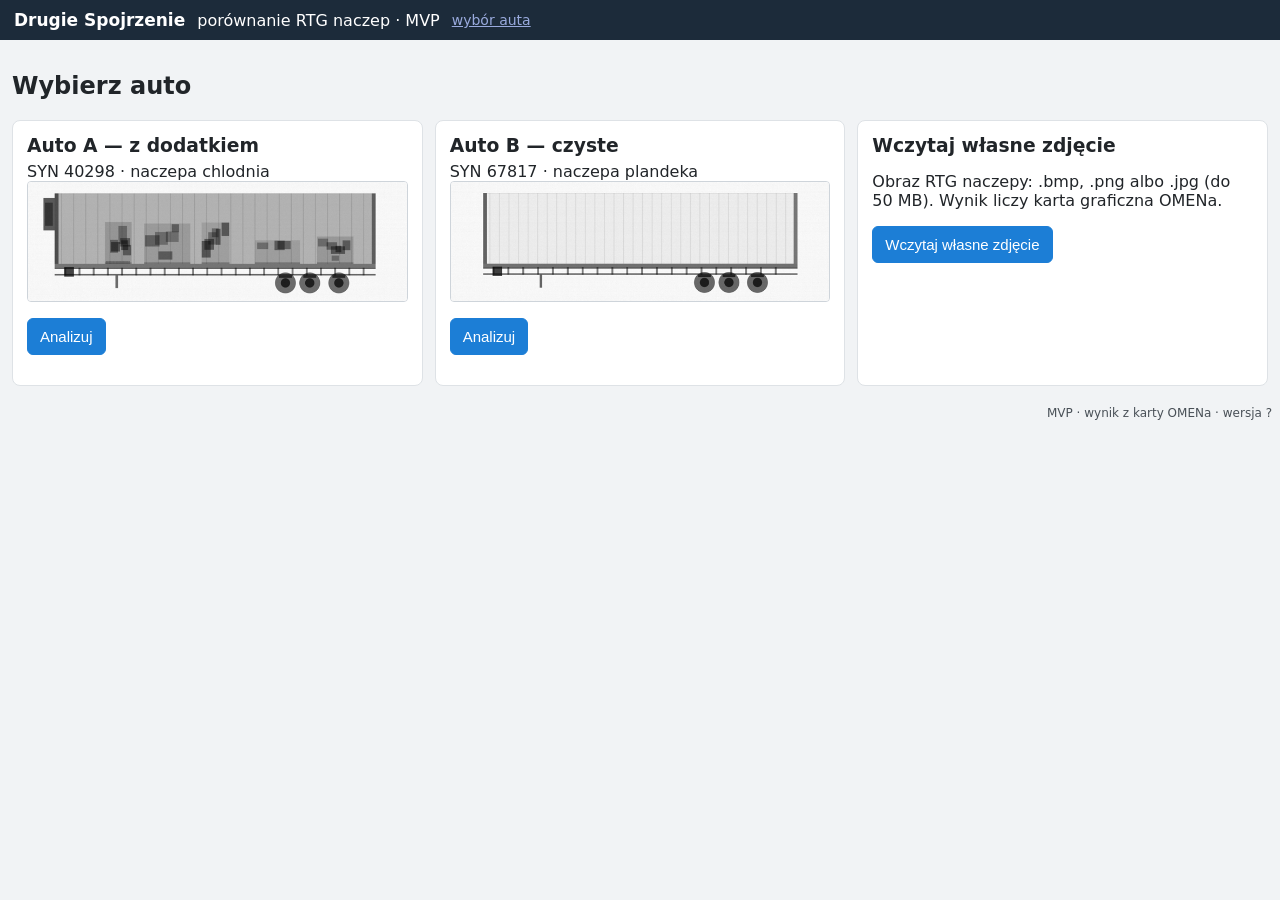
==== app/public/index.html @ ee197118 "MVP: usługa na karcie OMENa (rtg.usluga, rtg.silnik), aplikacja E1–E4 (app/), tryb partiami, tryb aw" ====
<!doctype html><html lang="pl"><head><meta charset="utf-8"><meta name="viewport" content="width=device-width,initial-scale=1">
<title>Drugie Spojrzenie — MVP</title>
<style>
*{box-sizing:border-box}body{margin:0;font-family:system-ui,sans-serif;background:#f1f3f5;color:#212529}
header{background:#1c2b3a;color:#fff;padding:10px 14px;display:flex;gap:12px;align-items:center;flex-wrap:wrap}
header b{font-size:17px}header a{color:#9ad;font-size:14px}main{padding:12px;max-width:1500px;margin:auto}
button{font-size:15px;padding:9px 12px;border:1px solid #adb5bd;border-radius:6px;background:#fff;cursor:pointer;color:#212529}
.auta{display:grid;grid-template-columns:repeat(auto-fit,minmax(260px,1fr));gap:12px}
.karta{background:#fff;border:1px solid #dee2e6;border-radius:8px;padding:14px}.karta h3{margin:0 0 6px}
.towar{display:flex;gap:6px;overflow-x:auto;padding:4px 0 8px;align-items:center}.towar span{white-space:nowrap;font-weight:600;font-size:14px}
.towar button{white-space:nowrap;font-size:14px;padding:7px 10px}.towar .akt{background:#1c2b3a;color:#fff;border-color:#1c2b3a}
.niepewny{background:#fff3bf;border:1px solid #fcc419;padding:8px 12px;border-radius:6px;margin:6px 0;font-weight:600}
.awaria{background:#ffe3e3;border:1px solid #ffa8a8;padding:8px 12px;border-radius:6px;margin:6px 0}
.uklad{display:grid;grid-template-columns:1fr 360px;gap:12px}@media(max-width:900px){.uklad{grid-template-columns:1fr}}
.obrazy{display:grid;grid-template-columns:1fr;gap:8px}
.obrazy small{color:#495057}.rtg{width:100%;height:auto;display:block;background:#e9ecef;border:1px solid #ced4da;border-radius:4px}
.lista{background:#fff;border:1px solid #dee2e6;border-radius:8px;padding:10px;max-height:calc(100vh - 140px);overflow:auto}.lista h3{margin:0 0 8px;font-size:16px}
.poz{border:1px solid #dee2e6;border-radius:6px;padding:8px;margin-bottom:8px;cursor:pointer}.poz.akt{border:2px solid #e03131}
.poz .g{display:flex;justify-content:space-between;gap:6px;font-weight:600}
.dopisek{font-size:13px;background:#e7f5ff;color:#1864ab;padding:3px 6px;border-radius:4px;margin-top:4px;display:inline-block}
.przyc{display:flex;gap:6px;margin-top:6px}.przyc button{flex:1;font-size:14px;padding:7px}
.kontrola{background:#1c7ed6;color:#fff;border-color:#1c7ed6}.dec{font-size:13px;margin-top:4px;font-weight:600}
.dec.k{color:#2b8a3e}.dec.o{color:#343a40}
.ocena{padding:1px 6px;border-radius:4px}.ocena.wys{color:#fff;background:#e03131}.ocena.sre{color:#fff;background:#d9480f}.ocena.nis{color:#5c3c00;background:#ffd43b}
.dalsze{border:1px solid #fcc419;cursor:pointer;background:#fff3bf;padding:6px 8px;border-radius:4px;font-weight:600;font-size:14px}
.brak{background:#d3f9d8;border:1px solid #8ce99a;padding:14px;border-radius:6px}
.okno{position:fixed;inset:0;background:#0008;display:flex;align-items:center;justify-content:center;padding:12px}
.okno .karta{max-width:420px;width:100%}.okno .karta button{display:block;width:100%;margin:6px 0;text-align:left}
table{border-collapse:collapse;width:100%;background:#fff}td,th{border:1px solid #dee2e6;padding:6px 8px;text-align:left;font-size:14px}
.poz.zat{border-color:#2f9e44;background:#ebfbee}.poz.odr{border-color:#868e96;background:#f1f3f5;color:#212529}.poz.akt.zat{border:2px solid #2f9e44}.poz.akt.odr{border:2px solid #495057}
.wygaszone{font-size:14px;background:#f1f3f5;border:1px dashed #adb5bd;padding:5px 8px;border-radius:4px;margin-bottom:8px}.wygaszone small{color:#495057}
button[disabled]{opacity:.5;cursor:not-allowed}.lista h3 .dalsze{font-size:13px;margin-left:6px}.stopka{font-size:12px;color:#495057;text-align:right;padding:8px}
.brakuje{font-size:14px;color:#212529;margin-top:6px}.laduje{padding:40px;text-align:center;font-size:18px}
</style></head><body><div id="app"></div><script>
// MVP: wynik z usługi na karcie OMENa (/api/*). Ekrany wg makiety R3 + P40–P44. Udawanych danych tu nie ma;
// tryb awaryjny pokazuje ZAPISANY prawdziwy wynik aut pokazu (public/zapis/), gdy usługa nie odpowiada (pre-mortem).
const TOWARY=[["drobnica","drobnica na paletach"],["plyny","płyny w beczkach"],["sypkie","materiały sypkie"],["maszyny","maszyny"],["meble","meble/AGD"],["pusta","pusta naczepa"],["nie_wiem","nie wiem (zaznaczamy wszystko)"]];
const POWODY=["element konstrukcji","zwykły ładunek","zakłócenie obrazu","inne"];
const POKRYCIE=0.5; // P44 B: miejsce „zostaje”, gdy IoU konturu z wcześniejszym ≥ 0,5 (docs/decyzje.md)
let S={ekran:"E1",auto:null,w:null,towar:"nie_wiem",wyb:null,dec:{},odrzuc:null,plikNazwa:null,awaryjny:false,laduje:null,blad:null,rozwin:false};
let WERSJA="?",AUTA={A:{nazwa:"Auto A — z dodatkiem"},B:{nazwa:"Auto B — czyste"}};
const esc=s=>String(s).replace(/[&<>"]/g,c=>({"&":"&amp;","<":"&lt;",">":"&gt;",'"':"&quot;"}[c]));
const pct=x=>Math.round(x*100)+"%";
const kolPew=o=>o>=.8?"wys":o>=.5?"sre":"nis"; // P37
const tnazwa=k=>TOWARY.find(t=>t[0]===k)[1];
const M=()=>S.w?S.w.miejsca:[];
const widoczne=(t=S.towar)=>M().filter(x=>!x.gasi.includes(t)).sort((p,q)=>q.ocena-p.ocena);
const zgaszone=()=>M().filter(x=>x.gasi.includes(S.towar)); // P29, P34, P40 (gasi liczy usługa tylko we wnętrzu ładunku)
const lPok=()=>S.rozwin?widoczne():widoczne().slice(0,5);
function brakuje(){const v=widoczne();const b=v.filter(x=>!S.dec[x.id]);return {n:b.length,m:b.filter(x=>v.indexOf(x)>=5).length};}
function iou(a,b){const ix=Math.max(0,Math.min(a.x+a.w,b.x+b.w)-Math.max(a.x,b.x)),iy=Math.max(0,Math.min(a.y+a.h,b.y+b.h)-Math.max(a.y,b.y));const i=ix*iy;return i/(a.w*a.h+b.w*b.h-i);}
function src(kind){if(!S.w)return"";if(S.awaryjny)return kind==="wz"?`zapis/wz_${S.w.typ}.png`:`zapis/${S.auto}.png`;return "api"+(kind==="wz"?S.w.wzorzec_png:S.w.podglad);}
function svg(wzorzec){const [W,H]=S.w.rozmiar,fs=W/55,mn=W/110;
 let s=`<svg viewBox="0 0 ${W} ${H}" class="rtg" xmlns="http://www.w3.org/2000/svg"><image href="${src(wzorzec?"wz":"b")}" x="0" y="0" width="${W}" height="${H}" preserveAspectRatio="none"/>`;
 lPok().forEach(m=>{const akt=m.id===S.wyb,d=S.dec[m.id];const k=d?(d.k?'#2f9e44':'#868e96'):(akt?'#e03131':'#f08c00');
  const w=Math.max(m.w,mn),h=Math.max(m.h,mn),x=m.x+m.w/2-w/2,y=m.y+m.h/2-h/2;
  s+=`<rect x="${x}" y="${y}" width="${w}" height="${h}" fill="none" stroke="${k}" stroke-width="${akt?4:2}" vector-effect="non-scaling-stroke" ${wzorzec?'stroke-dasharray="8 5"':''} onclick="wybierz(${m.id})" style="cursor:pointer"/>
  <text x="${x}" y="${Math.max(fs,y-fs*.25)}" font-size="${fs}" font-weight="700" fill="${k}" stroke="#fff" stroke-width="${fs/10}" paint-order="stroke">${m.id}</text>`;});
 return s+`</svg>`;}
function naglowek(){const b=S.w&&S.ekran!=="E1"&&!brakuje().n;return `<header><b>Drugie Spojrzenie</b><span>porównanie RTG naczep · MVP</span>
 <a href="#" onclick="idz('E1');return false">wybór auta</a>${b?`<a href="#" onclick="idz('E4');return false">raport z auta</a>`:""}</header>`;}
function E1(){return `<main><h2>Wybierz auto</h2>${S.blad?`<div class="awaria">${esc(S.blad)}</div>`:""}<div class="auta">
 ${["A","B"].map(k=>`<div class="karta"><h3>${AUTA[k].nazwa}</h3><div>${esc(AUTA[k].nr||"")} ${AUTA[k].typ?"· naczepa "+esc(AUTA[k].typ):""}</div>
 <img class="rtg" src="zapis/${k}_e1.png" alt="podgląd auta ${k}"><p><button class="kontrola" onclick="analizujAuto('${k}')">Analizuj</button></p></div>`).join("")}
 <div class="karta"><h3>Wczytaj własne zdjęcie</h3><p>Obraz RTG naczepy: .bmp, .png albo .jpg (do 50 MB). Wynik liczy karta graficzna OMENa.</p>
 <input type="file" id="plik" accept=".bmp,.png,.jpg,.jpeg,image/bmp,image/png,image/jpeg" hidden><p><button class="kontrola" onclick="document.getElementById('plik').click()">Wczytaj własne zdjęcie</button></p></div></div></main>`;}
function E2(){const w=S.w,m=widoczne(),pok=lPok(),dal=m.length-Math.min(5,m.length),zg=zgaszone(),b=brakuje();
 if(!pok.find(x=>x.id===S.wyb)) S.wyb=pok.length?pok[0].id:null;
 const nag=S.rozwin||!dal?`Zaznaczenia (${S.rozwin?m.length:Math.min(5,m.length)})`:`Zaznaczenia (5) i`; // P28, P41
 return `<main>${S.awaryjny?`<div class="awaria">Tryb awaryjny: usługa na karcie OMENa nie odpowiada — pokazuję zapisany wynik z karty (${esc(w.zapisano||"")}).</div>`:""}
 <div class="towar"><span>Zgłoszony towar:</span>${TOWARY.map(([k,n])=>`<button class="${S.towar===k?'akt':''}" onclick="ustawTowar('${k}')">${n}</button>`).join("")}</div>
 ${w.niepewny?`<div class="niepewny">⚠ Wzorzec niepewny — w bibliotece brak naczepy tego typu, użyto najbliższej podobnej: ${esc(w.wzorzec)}.</div>`:""}
 <div class="uklad"><div class="obrazy">
  <div><b>Wzorzec</b> <small>${esc(w.wzorzec)} · pusta naczepa z biblioteki</small>${svg(true)}</div>
  <div><b>Badane auto</b> <small>${esc(S.auto==="W"?S.plikNazwa:(AUTA[S.auto].nr||w.nazwa))} · różnica podświetlona na czerwono · analiza ${w.czas_s} s na karcie</small>${svg(false)}</div></div>
 <div class="lista"><h3>${nag}${dal>0?` <button class="dalsze" onclick="S.rozwin=!S.rozwin;rysuj()">${S.rozwin?"▲ zwiń":`+${dal} dalszych miejsc ▼ rozwiń`}</button>`:""}</h3>
 <div class="wygaszone">wygaszone: ${zg.length}${zg.length?` <small>(miejsca we wnętrzu ładunku zgodne z „${tnazwa(S.towar)}”: ${zg.map(x=>esc(x.gdzie)).join("; ")})</small>`:""}</div>
 ${pok.length?pok.map(x=>{const d=S.dec[x.id];return `<div class="poz ${x.id===S.wyb?'akt':''} ${d?(d.k?'zat':'odr'):''}" onclick="wybierz(${x.id})">
  <div class="g"><span>${x.id}. ${esc(x.gdzie)}</span><span class="ocena ${kolPew(x.ocena)}">${pct(x.ocena)}</span></div>
  ${x.podloga?`<div class="dopisek">typowe miejsce skrytki: podwójna podłoga</div>`:""}
  ${d?`<div class="dec ${d.k?'k':'o'}">${d.k?"✔ do kontroli":"✖ odrzucone: "+esc(d.powod)}</div>`:""}
  <div class="przyc">${d?`<button onclick="event.stopPropagation();cofnij(${x.id})">cofnij decyzję</button>`:`<button class="kontrola" onclick="event.stopPropagation();doKontroli(${x.id})">do kontroli</button><button onclick="event.stopPropagation();S.odrzuc=${x.id};rysuj()">odrzuć</button>`}</div></div>`}).join("")
  :`<div class="brak"><b>Brak zaznaczeń.</b><br>Użyty wzorzec: ${esc(w.wzorzec)} (pusta naczepa, typ ${esc(w.typ)}).</div>`}
 <p>${b.n?`<button disabled>Raport z auta →</button><div class="brakuje">Brakuje decyzji: ${b.n}, w tym ${b.m} w dalszych miejscach ${b.m&&!S.rozwin?`<button class="dalsze" onclick="S.rozwin=true;rysuj()">rozwiń</button>`:""}</div>`:`<button onclick="idz('E4')">Raport z auta →</button>`}</p></div></div></main>${S.odrzuc?E3():""}`;}
function E3(){return `<div class="okno" onclick="if(event.target===this){S.odrzuc=null;rysuj()}"><div class="karta"><h3>Powód odrzucenia — miejsce ${S.odrzuc}</h3>
 ${POWODY.map(p=>`<button onclick="odrzuc('${p}')">${p}</button>`).join("")}<button onclick="S.odrzuc=null;rysuj()" style="text-align:center">anuluj</button></div></div>`;}
function E4(){const w=S.w,m=widoczne(),nr={A:"123",B:"124",W:"125"}[S.auto];
 return `<main><div class="karta"><h2>Raport z auta</h2><table>
 <tr><th>Kontrola</th><td>KAS-DS/2026/11/000${nr} · przejście graniczne (sztuczne) · ${S.auto==="W"?"plik "+esc(S.plikNazwa):"naczepa "+esc(AUTA[S.auto].nr||w.nazwa)}</td></tr>
 <tr><th>Zgłoszony towar</th><td>${tnazwa(S.towar)}</td></tr><tr><th>Wzorzec</th><td>${esc(w.wzorzec)} (typ ${esc(w.typ)})${w.niepewny?" — <b>wzorzec niepewny</b>":""}</td></tr>
 <tr><th>Wygaszone wyborem ładunku</th><td>${zgaszone().length}</td></tr><tr><th>Zaznaczenia</th><td>${m.length?m.length:"brak zaznaczeń"}</td></tr>
 <tr><th>Analiza</th><td>${w.czas_s} s na karcie OMENa${S.awaryjny?" (zapisany wynik — tryb awaryjny)":""}</td></tr></table>
 ${m.length?`<h3>Zaznaczenia (${m.length}) i decyzje operatora</h3><table><tr><th>#</th><th>miejsce</th><th>ocena</th><th>decyzja</th></tr>
 ${m.map(x=>{const d=S.dec[x.id];return `<tr><td>${x.id}</td><td>${esc(x.gdzie)}${x.podloga?" — typowe miejsce skrytki: podwójna podłoga":""}</td><td>${pct(x.ocena)}</td><td>${d?(d.k?"do kontroli":"odrzucone — "+esc(d.powod)):"bez decyzji"}</td></tr>`}).join("")}</table>`:""}
 <p><button onclick="idz('E2')">← wróć do analizy</button> <button onclick="window.print()">Drukuj</button></p></div></main>`;}
function rysuj(){if(S.ekran==="E4"&&brakuje().n) S.ekran="E2";
 const tresc=S.laduje?`<main><div class="laduje">${esc(S.laduje)}</div></main>`:({E1,E2,E4}[S.ekran])();
 document.getElementById("app").innerHTML=naglowek()+tresc+`<div class="stopka">MVP · wynik z karty OMENa${S.awaryjny?" (tryb awaryjny)":""} · wersja ${esc(WERSJA)}</div>`;
 const f=document.getElementById("plik"); if(f) f.onchange=e=>{const f0=e.target.files[0];if(!f0)return;if(!/\.(bmp|png|jpe?g)$/i.test(f0.name)){alert("Obsługiwane: .bmp, .png, .jpg");return;}analizujPlik(f0);};
 location.hash=S.ekran+(S.auto?"-"+S.auto:"");}
function idz(e){S.ekran=e;S.odrzuc=null;rysuj();scrollTo(0,0);}
function nowy(w,auto){S.w=w;S.auto=auto;S.towar="nie_wiem";S.dec={};S.rozwin=false;S.wyb=null;S.laduje=null;S.blad=null;idz("E2");} // decyzje od zera po zmianie auta
async function analizujAuto(k){S.laduje="Analiza auta "+k+" na karcie OMENa…";S.awaryjny=false;rysuj();
 try{const r=await fetch("api/analiza?auto="+k,{method:"POST"});if(!r.ok)throw new Error((await r.json()).blad);nowy(await r.json(),k);}
 catch(e){try{const r=await fetch("zapis/"+k+".json");if(!r.ok)throw 0;S.awaryjny=true;nowy(await r.json(),k);}catch(_){S.laduje=null;S.blad="Usługa nie odpowiada i brak zapisanego wyniku: "+e.message;idz("E1");}}}
async function analizujPlik(f0){S.laduje=`Wysyłam ${f0.name} (${(f0.size/1e6).toFixed(1)} MB) i liczę na karcie OMENa…`;S.awaryjny=false;rysuj();
 try{const r=await fetch("api/analiza?nazwa="+encodeURIComponent(f0.name),{method:"POST",body:f0,headers:{"Content-Type":"application/octet-stream"}});
  const j=await r.json();if(!r.ok)throw new Error(j.blad);S.plikNazwa=f0.name;nowy(j,"W");}
 catch(e){S.laduje=null;S.blad="Nie udało się przeanalizować pliku: "+e.message+" (własne zdjęcie wymaga działającej usługi na karcie)";idz("E1");}}
function ustawTowar(k){ // P44 B: decyzje przy miejscach, które zostają (kontur pokrywa się, IoU ≥ POKRYCIE), przechodzą; reszta odpada
 const stare=widoczne().filter(x=>S.dec[x.id]).map(x=>[x,S.dec[x.id]]);S.towar=k;const nowe={};
 widoczne().forEach(x=>{const z=stare.find(([o])=>iou(o,x)>=POKRYCIE);if(z)nowe[x.id]=z[1];});S.dec=nowe;rysuj();}
function wybierz(id){S.wyb=id;rysuj();}
function doKontroli(id){S.dec[id]={k:true};S.wyb=id;rysuj();}
function odrzuc(p){S.dec[S.odrzuc]={k:false,powod:p};S.odrzuc=null;rysuj();}
function cofnij(id){delete S.dec[id];S.wyb=id;rysuj();} // P32
fetch("api/wersja").then(r=>r.json()).then(j=>{WERSJA=j.sha;rysuj();}).catch(()=>{});
fetch("zapis/auta.json").then(r=>r.json()).then(j=>{for(const k in j)AUTA[k]={...AUTA[k],...j[k]};rysuj();}).catch(()=>{});
rysuj();
</script></body></html>
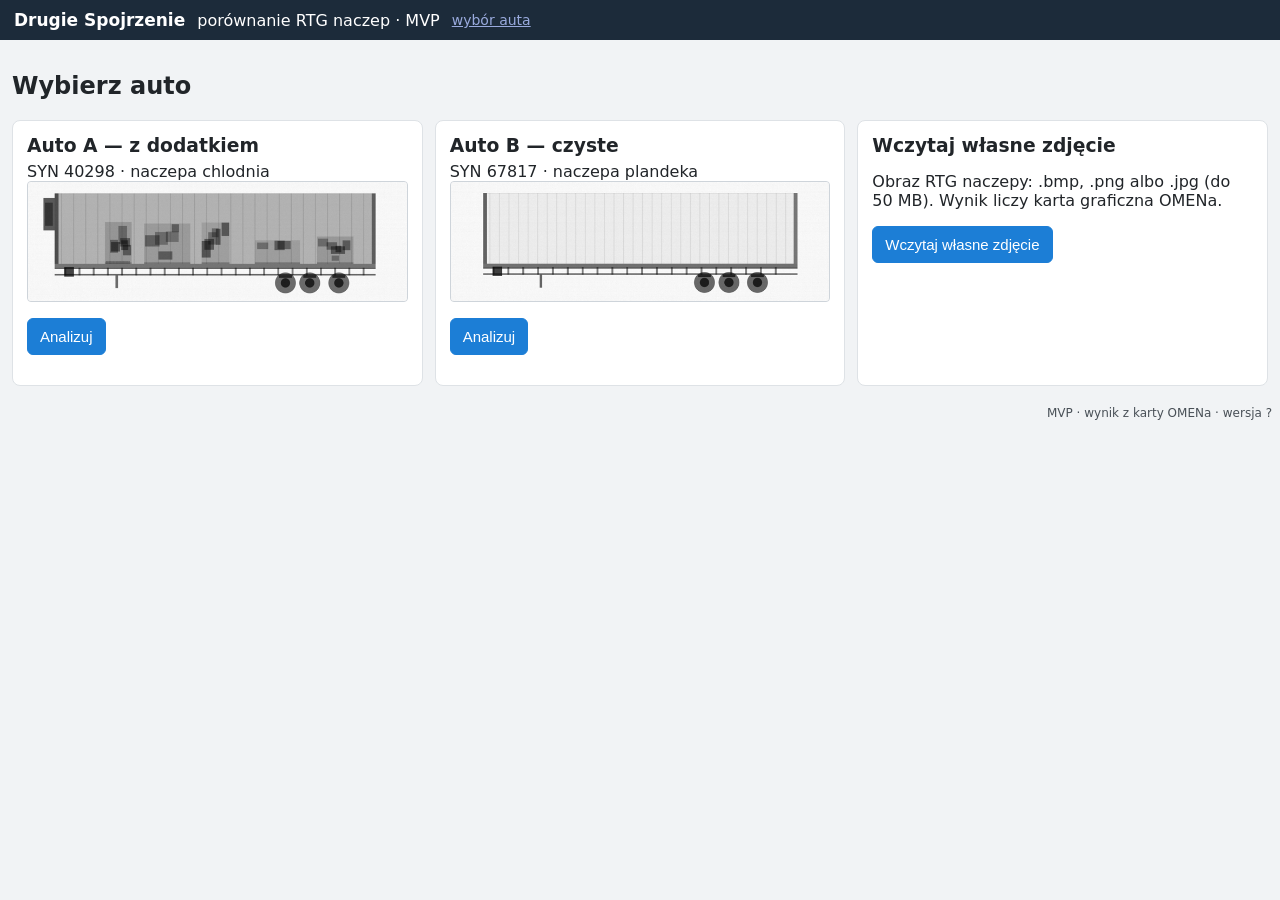
==== commit edfc6363: "MVP: pole zrodlo, adres usługi tylko w OMEN_URL (bez adresu LAN w repo), test ekranów A1–A11/KA17/KA" ====
--- a/app/public/index.html
+++ b/app/public/index.html
@@ -102,7 +102,7 @@
 function nowy(w,auto){S.w=w;S.auto=auto;S.towar="nie_wiem";S.dec={};S.rozwin=false;S.wyb=null;S.laduje=null;S.blad=null;idz("E2");} // decyzje od zera po zmianie auta
 async function analizujAuto(k){S.laduje="Analiza auta "+k+" na karcie OMENa…";S.awaryjny=false;rysuj();
  try{const r=await fetch("api/analiza?auto="+k,{method:"POST"});if(!r.ok)throw new Error((await r.json()).blad);nowy(await r.json(),k);}
- catch(e){try{const r=await fetch("zapis/"+k+".json");if(!r.ok)throw 0;S.awaryjny=true;nowy(await r.json(),k);}catch(_){S.laduje=null;S.blad="Usługa nie odpowiada i brak zapisanego wyniku: "+e.message;idz("E1");}}}
+ catch(e){try{const r=await fetch("zapis/"+k+".json");if(!r.ok)throw 0;S.awaryjny=true;const z=await r.json();z.zrodlo="zapis (tryb awaryjny)";nowy(z,k);}catch(_){S.laduje=null;S.blad="Usługa nie odpowiada i brak zapisanego wyniku: "+e.message;idz("E1");}}}
 async function analizujPlik(f0){S.laduje=`Wysyłam ${f0.name} (${(f0.size/1e6).toFixed(1)} MB) i liczę na karcie OMENa…`;S.awaryjny=false;rysuj();
  try{const r=await fetch("api/analiza?nazwa="+encodeURIComponent(f0.name),{method:"POST",body:f0,headers:{"Content-Type":"application/octet-stream"}});
   const j=await r.json();if(!r.ok)throw new Error(j.blad);S.plikNazwa=f0.name;nowy(j,"W");}
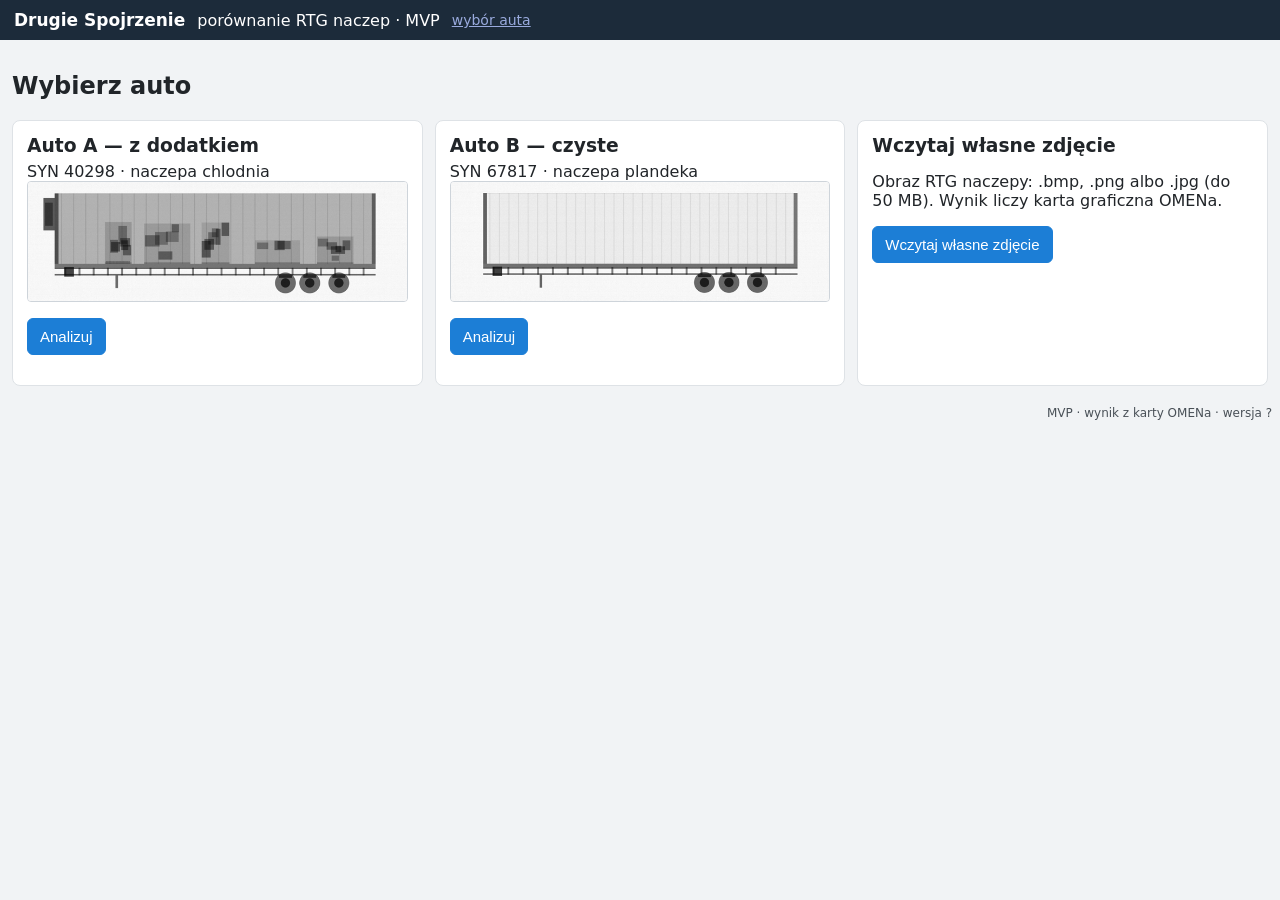
==== commit 5b5bcd51: "E2: dopisek „na granicy ładunku — nie wygaszone wyborem towaru”" ====
--- a/app/public/index.html
+++ b/app/public/index.html
@@ -78,6 +78,7 @@
  ${pok.length?pok.map(x=>{const d=S.dec[x.id];return `<div class="poz ${x.id===S.wyb?'akt':''} ${d?(d.k?'zat':'odr'):''}" onclick="wybierz(${x.id})">
   <div class="g"><span>${x.id}. ${esc(x.gdzie)}</span><span class="ocena ${kolPew(x.ocena)}">${pct(x.ocena)}</span></div>
   ${x.podloga?`<div class="dopisek">typowe miejsce skrytki: podwójna podłoga</div>`:""}
+  ${x.granica&&(x.gasi_wnetrze||[]).includes(S.towar)?`<div class="dopisek">na granicy ładunku — nie wygaszone wyborem towaru</div>`:""}
   ${d?`<div class="dec ${d.k?'k':'o'}">${d.k?"✔ do kontroli":"✖ odrzucone: "+esc(d.powod)}</div>`:""}
   <div class="przyc">${d?`<button onclick="event.stopPropagation();cofnij(${x.id})">cofnij decyzję</button>`:`<button class="kontrola" onclick="event.stopPropagation();doKontroli(${x.id})">do kontroli</button><button onclick="event.stopPropagation();S.odrzuc=${x.id};rysuj()">odrzuć</button>`}</div></div>`}).join("")
   :`<div class="brak"><b>Brak zaznaczeń.</b><br>Użyty wzorzec: ${esc(w.wzorzec)} (pusta naczepa, typ ${esc(w.typ)}).</div>`}
